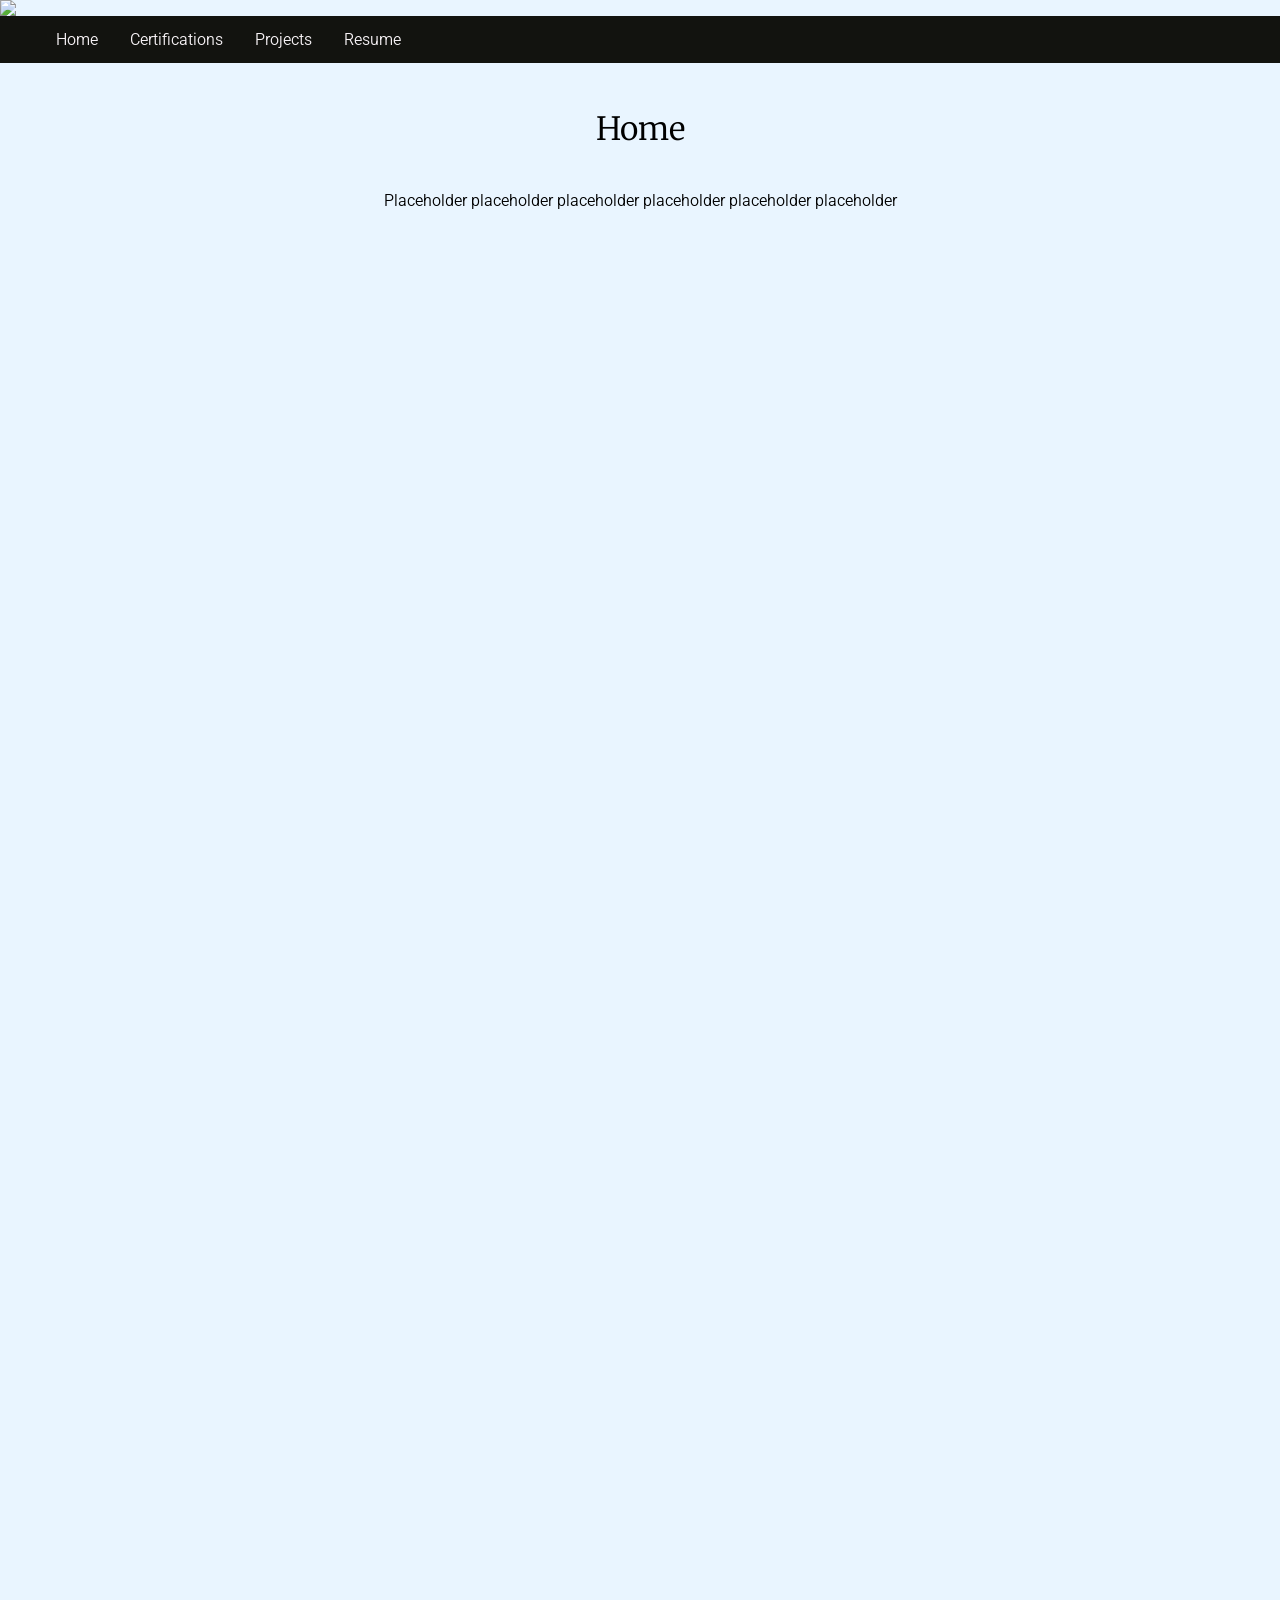
==== index.html @ 0637b9af "Added fonts, updated Resume and Certifications" ====
<!DOCTYPE html>
<html>
	<head>
		<link rel="stylesheet" href="stylesheet.css"/>
		<link rel="preconnect" href="https://fonts.googleapis.com">
		<link rel="preconnect" href="https://fonts.gstatic.com" crossorigin>
		<link href="https://fonts.googleapis.com/css2?family=Merriweather:ital,opsz,wght@0,18..144,300..900;1,18..144,300..900&family=Roboto:ital,wght@0,100..900;1,100..900&display=swap" rel="stylesheet">
	</head>
	<body>
		<div class="banner-contain">
			<img class="banner" src="https://raw.githubusercontent.com/6ixCats/Portfolio/refs/heads/main/banner.jpg"/>
		</div>
		<div class="nav">
			<ul class = "roboto">
				<li><a href="index.html">Home</a></li>
				<li><a href="certifications.html">Certifications</a></li>
				<li><a href="projects.html">Projects</a></li>
				<li><a href="resume.html">Resume</a></li>
			</ul>
		</div>
		<div>
			<h1 class="merriweather">Home</h1>
			<p class="roboto">Placeholder placeholder placeholder placeholder placeholder placeholder</p>
    	</div>
	</body>
</html>
---- stylesheet.css ----
body{
  background-color: rgb(233, 245, 255);
  height: 200vh;
  width:100%;
  overflow-x:hidden;
  overflow-y:scroll;
  margin:0%;
}

ul {
  list-style-type: none;
  margin-top: 0%;
  overflow-x: hidden;
  background-color: #12130F;
  width: 100%;
}

ul li {
  float: left;
}

ul li a {
  display: block;
  color: rgb(247, 243, 246);
  text-align: center;
  padding: 14px 16px;
  text-decoration: none;
}

ul li a:hover {
  background-color: #313131;
  font-style:italic
}

h1{
  padding-top: 25px;
  text-align: center;
}

img{
  display:block;
}

.banner-contain{
  width:100%;
}

p{
  padding:20px;
  text-align: center;
}

.banner{
  width:101%;
}

.nav{
  position: sticky;
  top:0px;
}

a{
  text-decoration: none;
  color:black;
}

a:hover{
  color:rgb(250, 223, 127);
}

.cert{
  padding-left:40px;
  text-align: left;
}

p.cert{
  padding:0px;
  padding-left:40px;
}

h2.cert{
  padding-top:40px;
}


.roboto {
  font-family: "Roboto", sans-serif;
  font-optical-sizing: auto;
  font-weight: 350;
  font-style: normal;
  font-variation-settings:
    "wdth" 100;
}


.merriweather {
  font-family: "Merriweather", serif;
  font-optical-sizing: auto;
  font-weight: 350;
  font-style: normal;
  font-variation-settings:
    "wdth" 100;
}
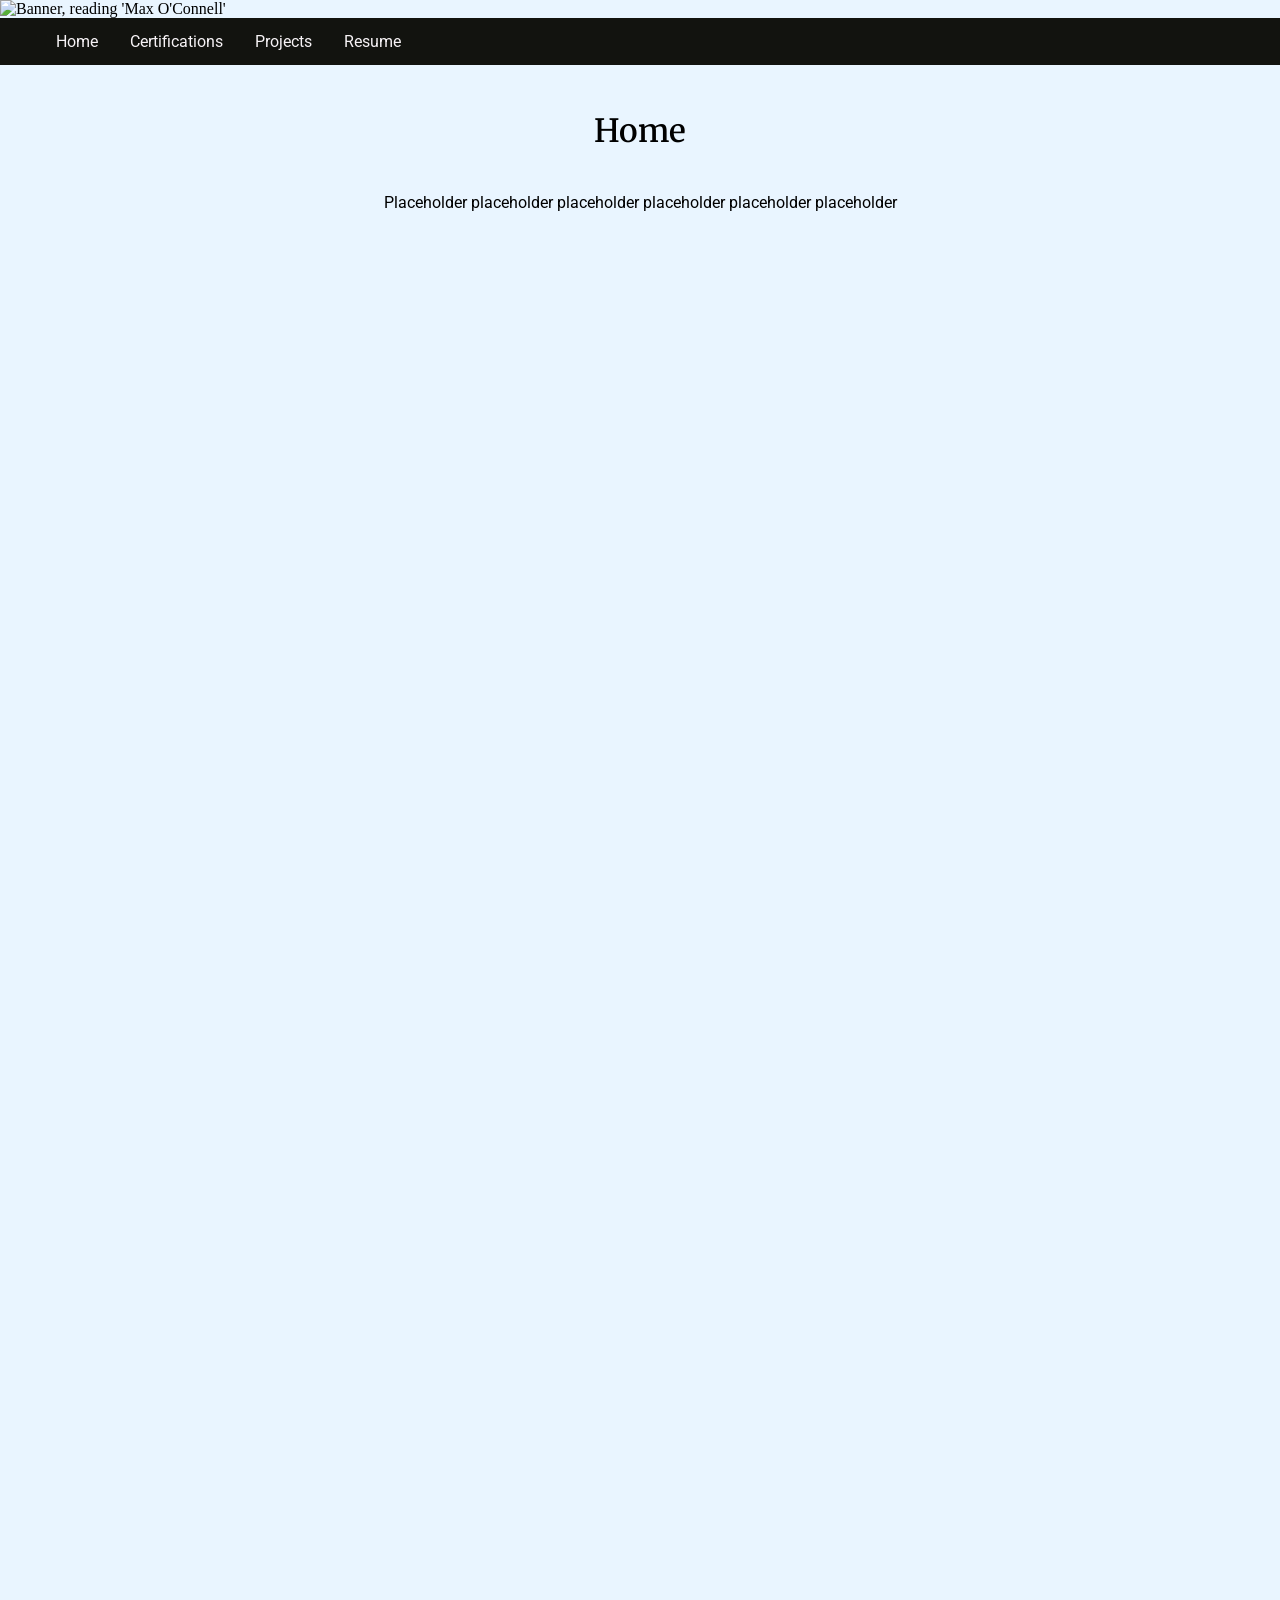
==== commit f392736d: "Edited font" ====
--- a/index.html
+++ b/index.html
@@ -8,7 +8,7 @@
 	</head>
 	<body>
 		<div class="banner-contain">
-			<img class="banner" src="https://raw.githubusercontent.com/6ixCats/Portfolio/refs/heads/main/banner.jpg"/>
+			<img class="banner" alt="Banner, reading 'Max O'Connell'" src="https://raw.githubusercontent.com/6ixCats/Portfolio/refs/heads/main/banner.jpg"/>
 		</div>
 		<div class="nav">
 			<ul class = "roboto">
--- a/stylesheet.css
+++ b/stylesheet.css
@@ -86,7 +86,7 @@
 .roboto {
   font-family: "Roboto", sans-serif;
   font-optical-sizing: auto;
-  font-weight: 350;
+  font-weight: 400;
   font-style: normal;
   font-variation-settings:
     "wdth" 100;
@@ -96,7 +96,7 @@
 .merriweather {
   font-family: "Merriweather", serif;
   font-optical-sizing: auto;
-  font-weight: 350;
+  font-weight: 550;
   font-style: normal;
   font-variation-settings:
     "wdth" 100;
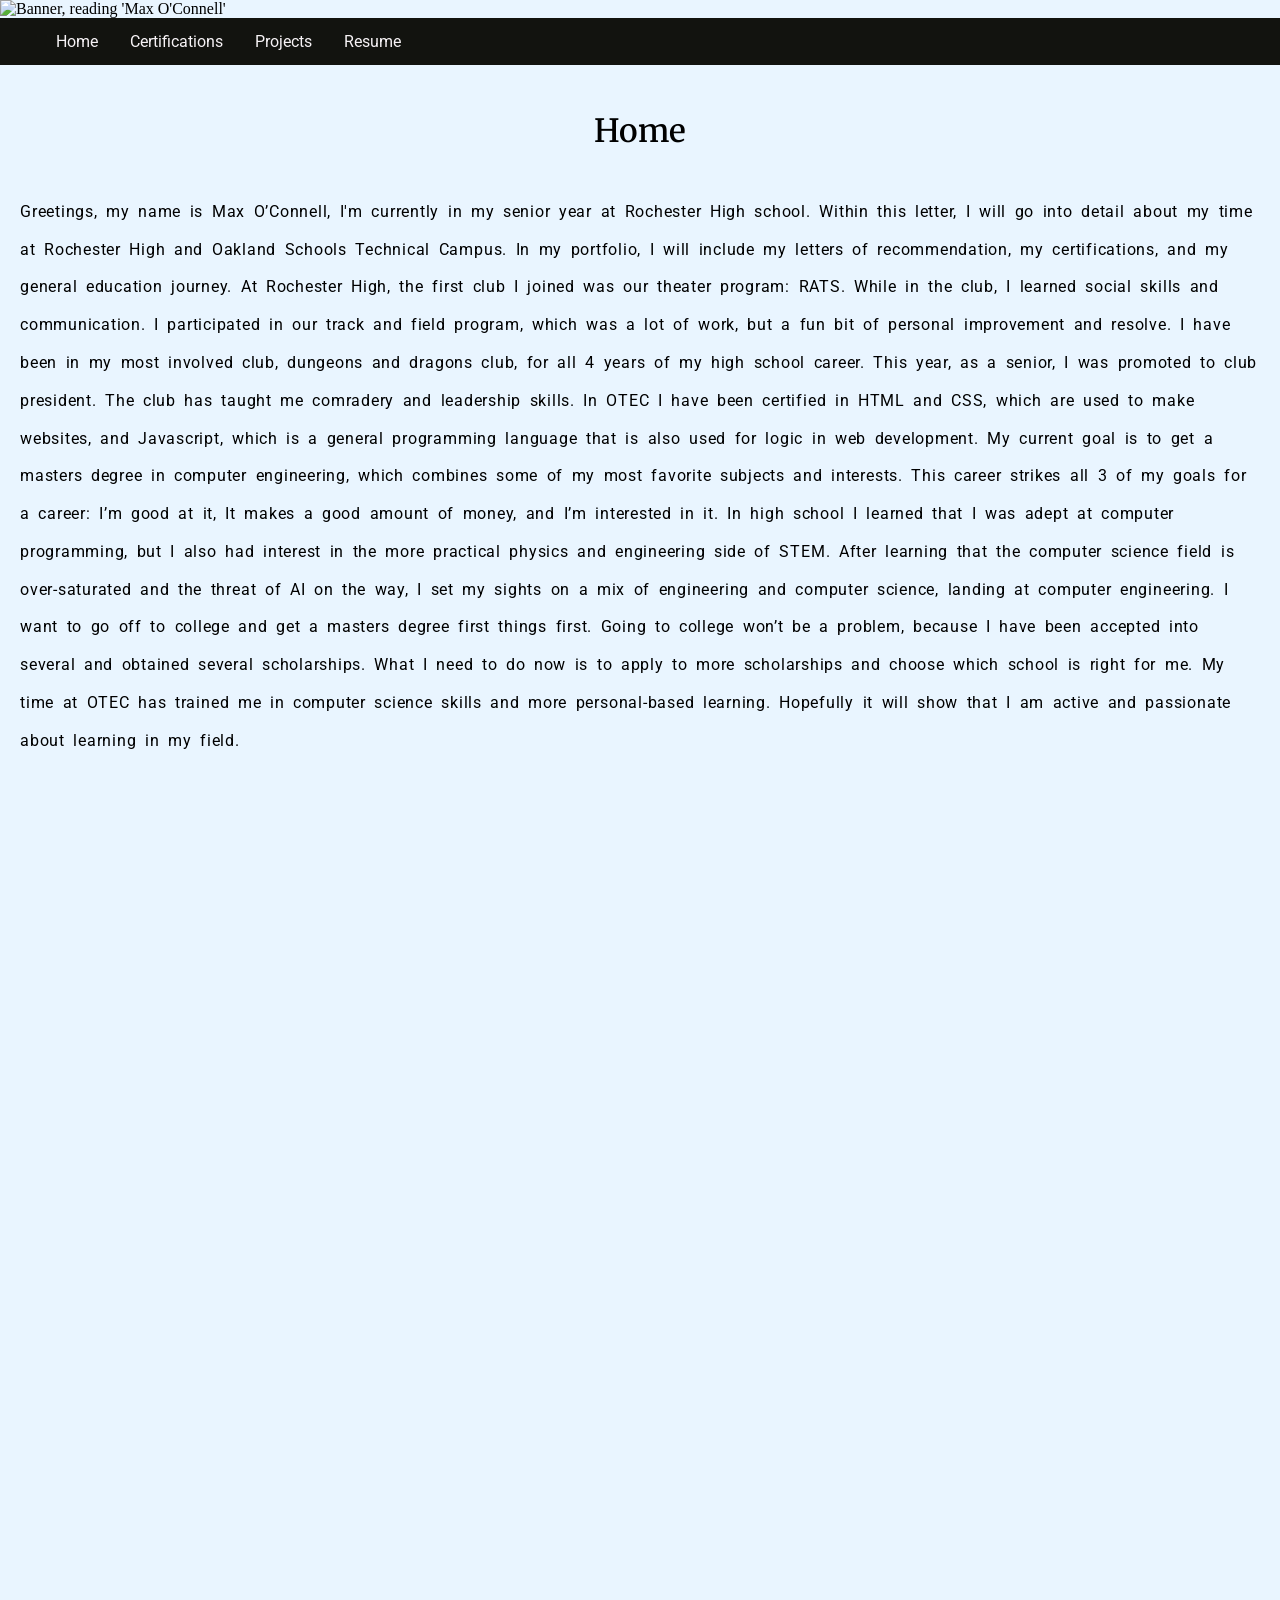
==== commit a79c870b: "changed home" ====
--- a/index.html
+++ b/index.html
@@ -20,7 +20,12 @@
 		</div>
 		<div>
 			<h1 class="merriweather">Home</h1>
-			<p class="roboto">Placeholder placeholder placeholder placeholder placeholder placeholder</p>
+			<p class="roboto home">Greetings, my name is Max O’Connell, I'm currently in my senior year at Rochester High school. Within this letter, I will go into detail about my time at Rochester High and Oakland Schools Technical Campus. In my portfolio, I will include my letters of recommendation, my certifications, and my general education journey.
+At Rochester High, the first club I joined was our theater program: RATS. While in the club, I learned social skills and communication. I participated in our track and field program, which was a lot of work, but a fun bit of personal improvement and resolve. I have been in my most involved club, dungeons and dragons club, for all 4 years of my high school career. This year, as a senior, I was promoted to club president. The club has taught me comradery and leadership skills. In OTEC I have been certified in HTML and CSS, which are used to make websites, and Javascript, which is a general programming language that is also used for logic in web development.
+My current goal is to get a masters degree in computer engineering, which combines some of my most favorite subjects and interests. This career strikes all 3 of my goals for a career: I’m good at it, It makes a good amount of money, and I’m interested in it. In high school I learned that I was adept at computer programming, but I also had interest in the more practical physics and engineering side of STEM. After learning that the computer science field is over-saturated and the threat of AI on the way, I set my sights on a mix of engineering and computer science, landing at computer engineering. 
+I want to go off to college and get a masters degree first things first. Going to college won’t be a problem, because I have been accepted into several and obtained several scholarships. What I need to do now is to apply to more scholarships and choose which school is right for me. My time at OTEC has trained me in computer science skills and more personal-based learning. Hopefully it will show that I am active and passionate about learning in my field.
+
+</p>
     	</div>
 	</body>
 </html>
--- a/stylesheet.css
+++ b/stylesheet.css
@@ -100,4 +100,11 @@
   font-style: normal;
   font-variation-settings:
     "wdth" 100;
+}
+
+.home {
+  text-align: left;
+  letter-spacing: 0.02cm;
+  word-spacing: 0.1cm;
+  line-height: 1cm;
 }
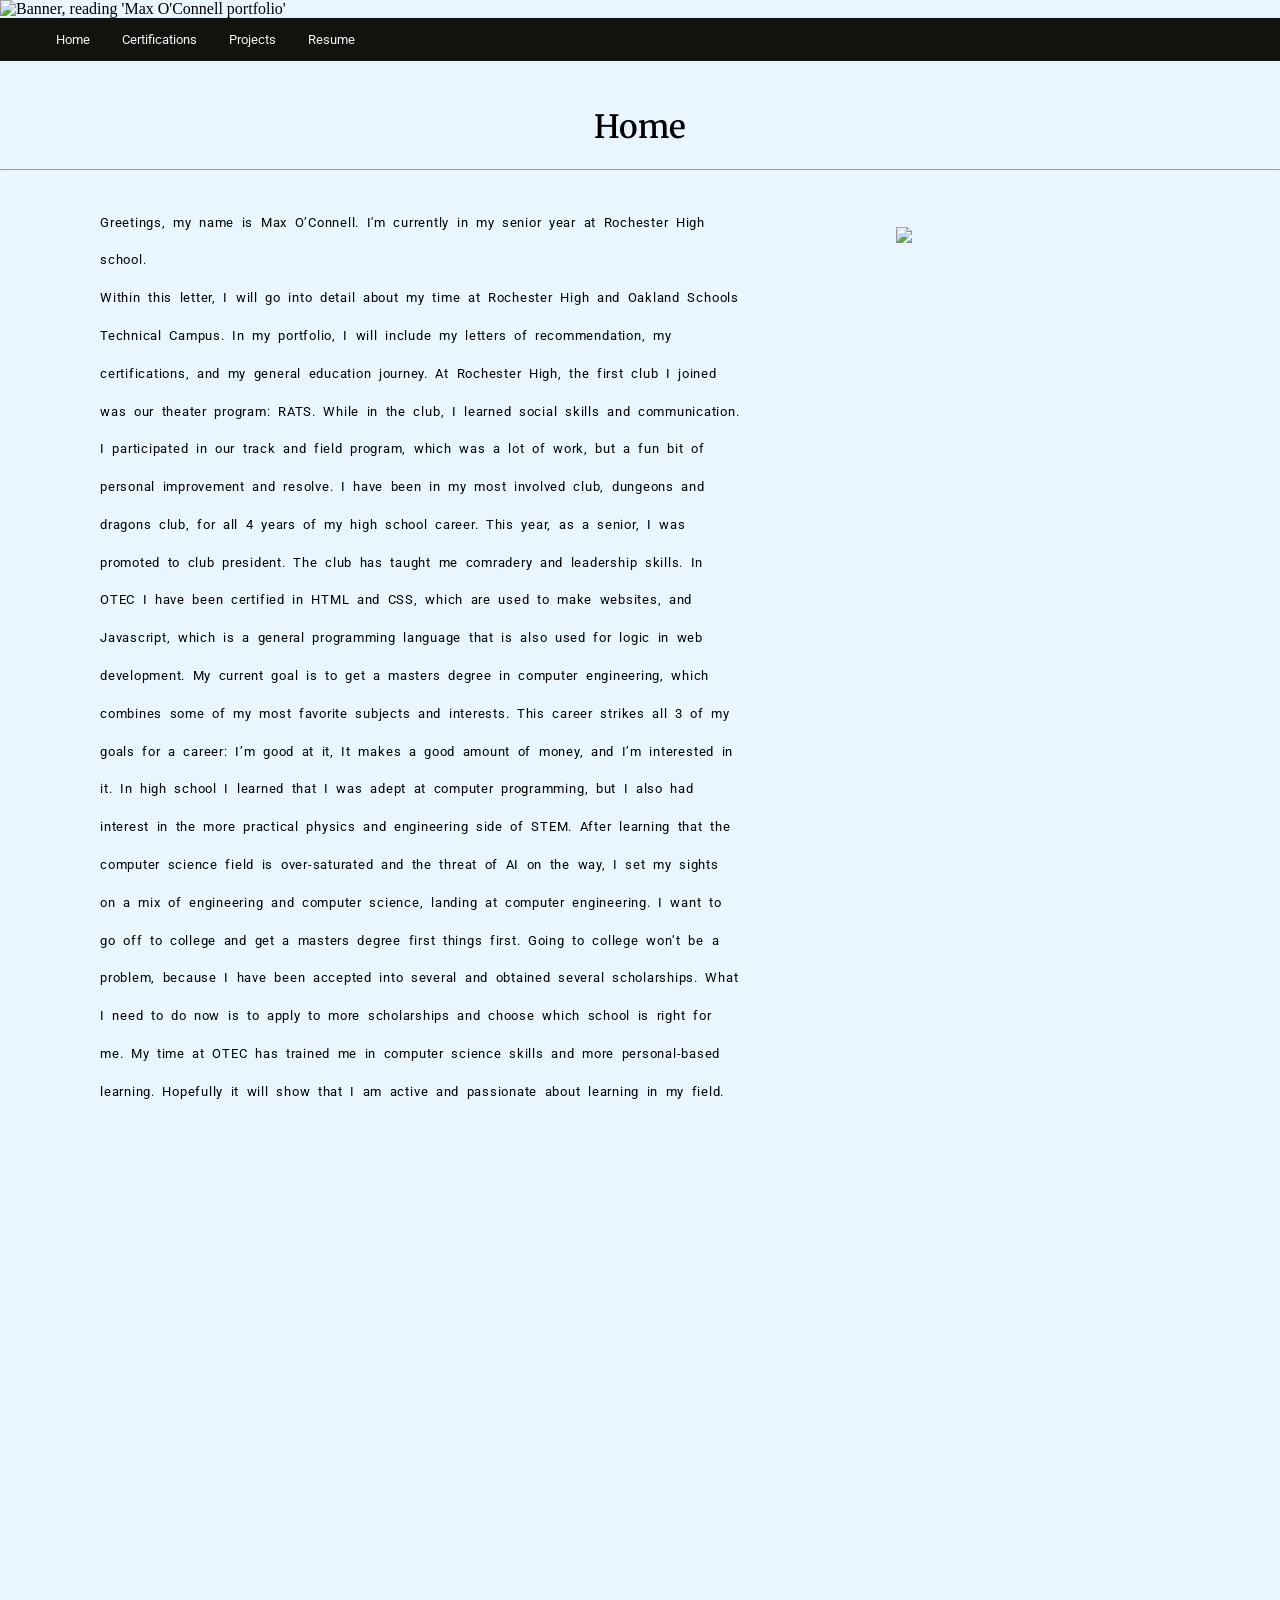
==== commit 864ec317: "Added SEO and changed home page" ====
--- a/index.html
+++ b/index.html
@@ -1,6 +1,11 @@
 <!DOCTYPE html>
-<html>
+<html lang="en">
 	<head>
+		<title>Max O'Connell's portfolio</title>
+		<meta charset="UTF-8">
+  		<meta name="description" content="Portfolio for computer science student">
+  		<meta name="keywords" content="HTML, CSS, JavaScript, Portfolio, Student, Computer science">
+  		<meta name="author" content="Max O'Connell">
 		<link rel="stylesheet" href="stylesheet.css"/>
 		<link rel="preconnect" href="https://fonts.googleapis.com">
 		<link rel="preconnect" href="https://fonts.gstatic.com" crossorigin>
@@ -8,7 +13,7 @@
 	</head>
 	<body>
 		<div class="banner-contain">
-			<img class="banner" alt="Banner, reading 'Max O'Connell'" src="https://raw.githubusercontent.com/6ixCats/Portfolio/refs/heads/main/banner.jpg"/>
+			<img class="banner" alt="Banner, reading 'Max O'Connell portfolio'" src="https://raw.githubusercontent.com/6ixCats/Portfolio/refs/heads/main/banner.jpg"/>
 		</div>
 		<div class="nav">
 			<ul class = "roboto">
@@ -20,7 +25,9 @@
 		</div>
 		<div>
 			<h1 class="merriweather">Home</h1>
-			<p class="roboto home">Greetings, my name is Max O’Connell, I'm currently in my senior year at Rochester High school. Within this letter, I will go into detail about my time at Rochester High and Oakland Schools Technical Campus. In my portfolio, I will include my letters of recommendation, my certifications, and my general education journey.
+			<hr>
+			<img class = "portrait" src="https://upload.wikimedia.org/wikipedia/en/2/27/Bliss_%28Windows_XP%29.png"/>
+			<p class="roboto home">Greetings, my name is Max O’Connell. I'm currently in my senior year at Rochester High school. <br> Within this letter, I will go into detail about my time at Rochester High and Oakland Schools Technical Campus. In my portfolio, I will include my letters of recommendation, my certifications, and my general education journey.
 At Rochester High, the first club I joined was our theater program: RATS. While in the club, I learned social skills and communication. I participated in our track and field program, which was a lot of work, but a fun bit of personal improvement and resolve. I have been in my most involved club, dungeons and dragons club, for all 4 years of my high school career. This year, as a senior, I was promoted to club president. The club has taught me comradery and leadership skills. In OTEC I have been certified in HTML and CSS, which are used to make websites, and Javascript, which is a general programming language that is also used for logic in web development.
 My current goal is to get a masters degree in computer engineering, which combines some of my most favorite subjects and interests. This career strikes all 3 of my goals for a career: I’m good at it, It makes a good amount of money, and I’m interested in it. In high school I learned that I was adept at computer programming, but I also had interest in the more practical physics and engineering side of STEM. After learning that the computer science field is over-saturated and the threat of AI on the way, I set my sights on a mix of engineering and computer science, landing at computer engineering. 
 I want to go off to college and get a masters degree first things first. Going to college won’t be a problem, because I have been accepted into several and obtained several scholarships. What I need to do now is to apply to more scholarships and choose which school is right for me. My time at OTEC has trained me in computer science skills and more personal-based learning. Hopefully it will show that I am active and passionate about learning in my field.
--- a/stylesheet.css
+++ b/stylesheet.css
@@ -13,6 +13,7 @@
   overflow-x: hidden;
   background-color: #12130F;
   width: 100%;
+  z-index: 0;
 }
 
 ul li {
@@ -25,11 +26,12 @@
   text-align: center;
   padding: 14px 16px;
   text-decoration: none;
+  z-index: 0;
 }
 
 ul li a:hover {
   background-color: #313131;
-  font-style:italic
+  font-style:italic;
 }
 
 h1{
@@ -39,6 +41,7 @@
 
 img{
   display:block;
+  z-index: auto;
 }
 
 .banner-contain{
@@ -88,10 +91,10 @@
   font-optical-sizing: auto;
   font-weight: 400;
   font-style: normal;
+  font-size: 0.8em;
   font-variation-settings:
     "wdth" 100;
 }
-
 
 .merriweather {
   font-family: "Merriweather", serif;
@@ -103,8 +106,17 @@
 }
 
 .home {
+  padding-left: 100px;
   text-align: left;
   letter-spacing: 0.02cm;
   word-spacing: 0.1cm;
   line-height: 1cm;
+  width:50%;
+}
+
+.portrait {
+  width:20%;
+  padding-top: 3em;
+  padding-left:70%;
+  position:absolute;
 }
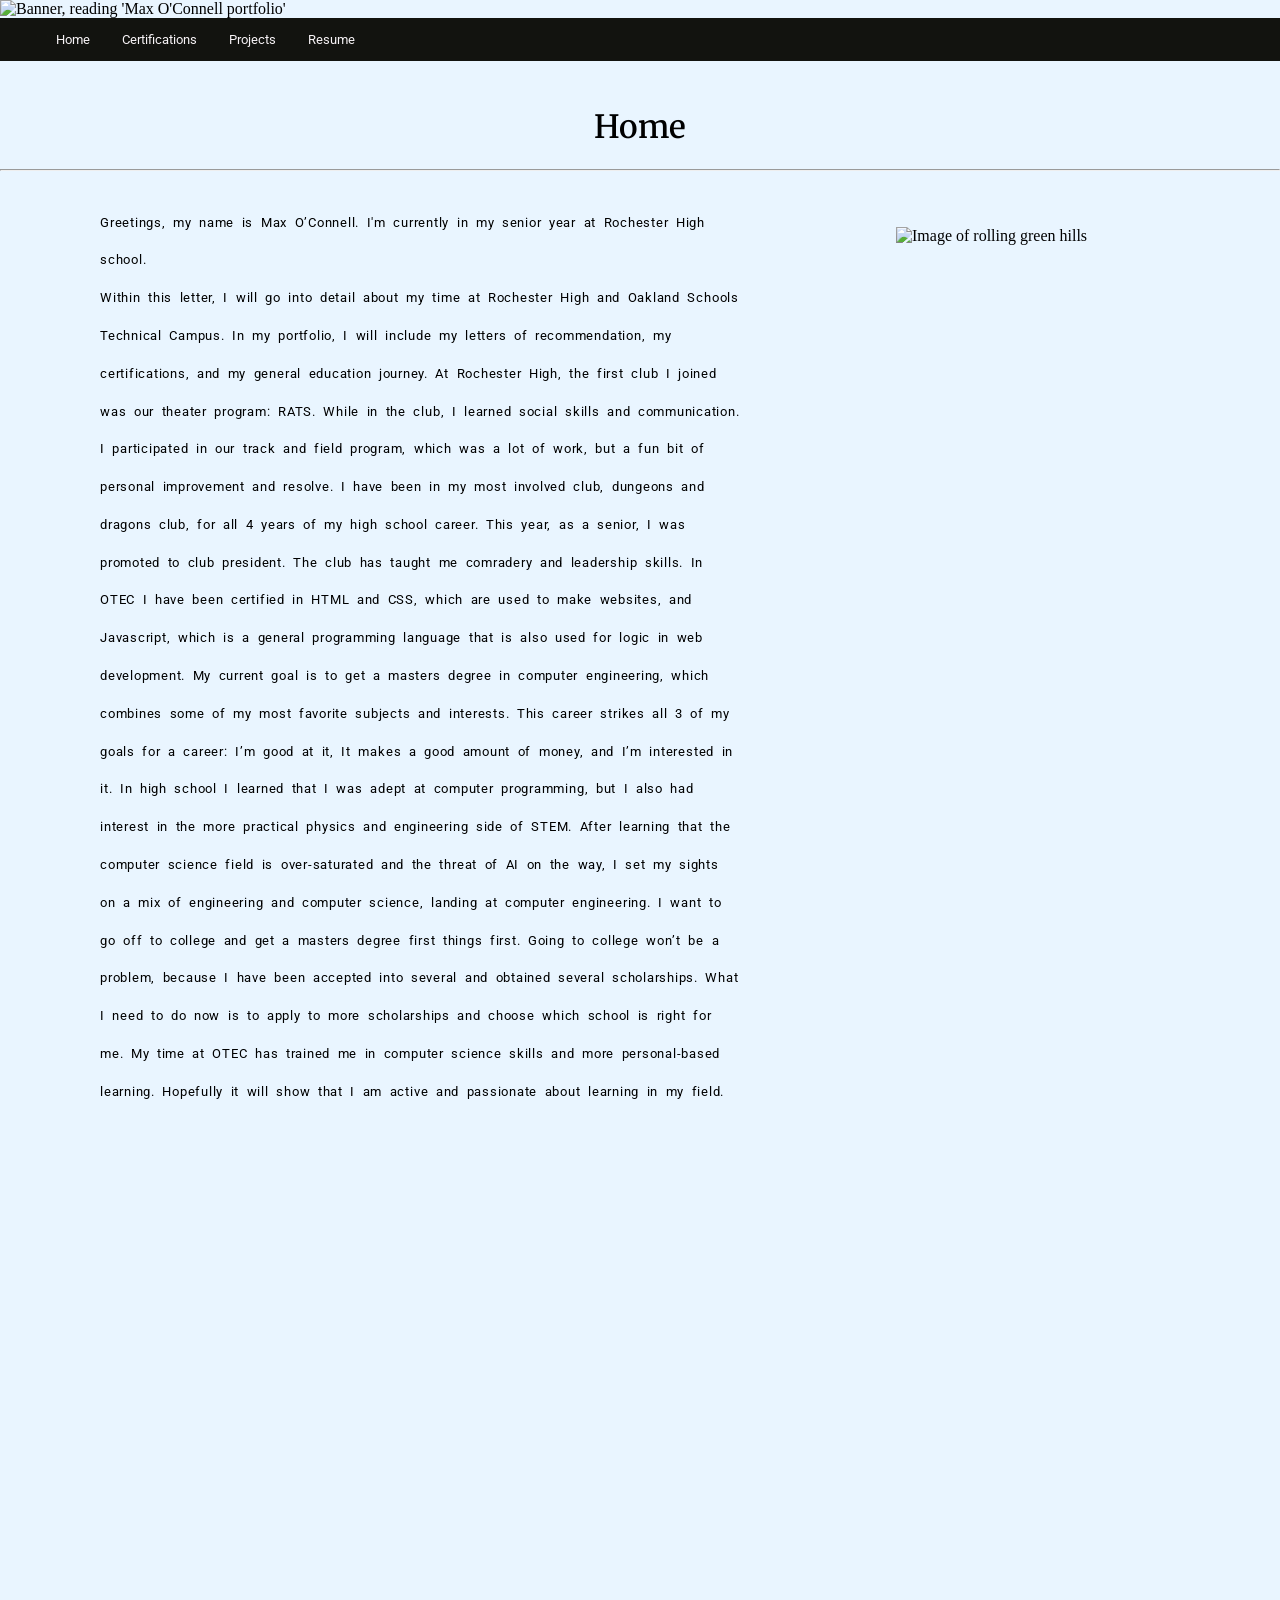
==== commit 28401ef6: "changed SEO" ====
--- a/index.html
+++ b/index.html
@@ -26,7 +26,7 @@
 		<div>
 			<h1 class="merriweather">Home</h1>
 			<hr>
-			<img class = "portrait" src="https://upload.wikimedia.org/wikipedia/en/2/27/Bliss_%28Windows_XP%29.png"/>
+			<img class = "portrait" alt="Image of rolling green hills" src="https://in-exstatic-vivofs.vivo.com/bCy1HLzT9bUXp6Mb/IN-IQOO/threadResource/20240814/0c29207c129c4f54821b9b888b989713_w1280_h720.jpg"/>
 			<p class="roboto home">Greetings, my name is Max O’Connell. I'm currently in my senior year at Rochester High school. <br> Within this letter, I will go into detail about my time at Rochester High and Oakland Schools Technical Campus. In my portfolio, I will include my letters of recommendation, my certifications, and my general education journey.
 At Rochester High, the first club I joined was our theater program: RATS. While in the club, I learned social skills and communication. I participated in our track and field program, which was a lot of work, but a fun bit of personal improvement and resolve. I have been in my most involved club, dungeons and dragons club, for all 4 years of my high school career. This year, as a senior, I was promoted to club president. The club has taught me comradery and leadership skills. In OTEC I have been certified in HTML and CSS, which are used to make websites, and Javascript, which is a general programming language that is also used for logic in web development.
 My current goal is to get a masters degree in computer engineering, which combines some of my most favorite subjects and interests. This career strikes all 3 of my goals for a career: I’m good at it, It makes a good amount of money, and I’m interested in it. In high school I learned that I was adept at computer programming, but I also had interest in the more practical physics and engineering side of STEM. After learning that the computer science field is over-saturated and the threat of AI on the way, I set my sights on a mix of engineering and computer science, landing at computer engineering. 
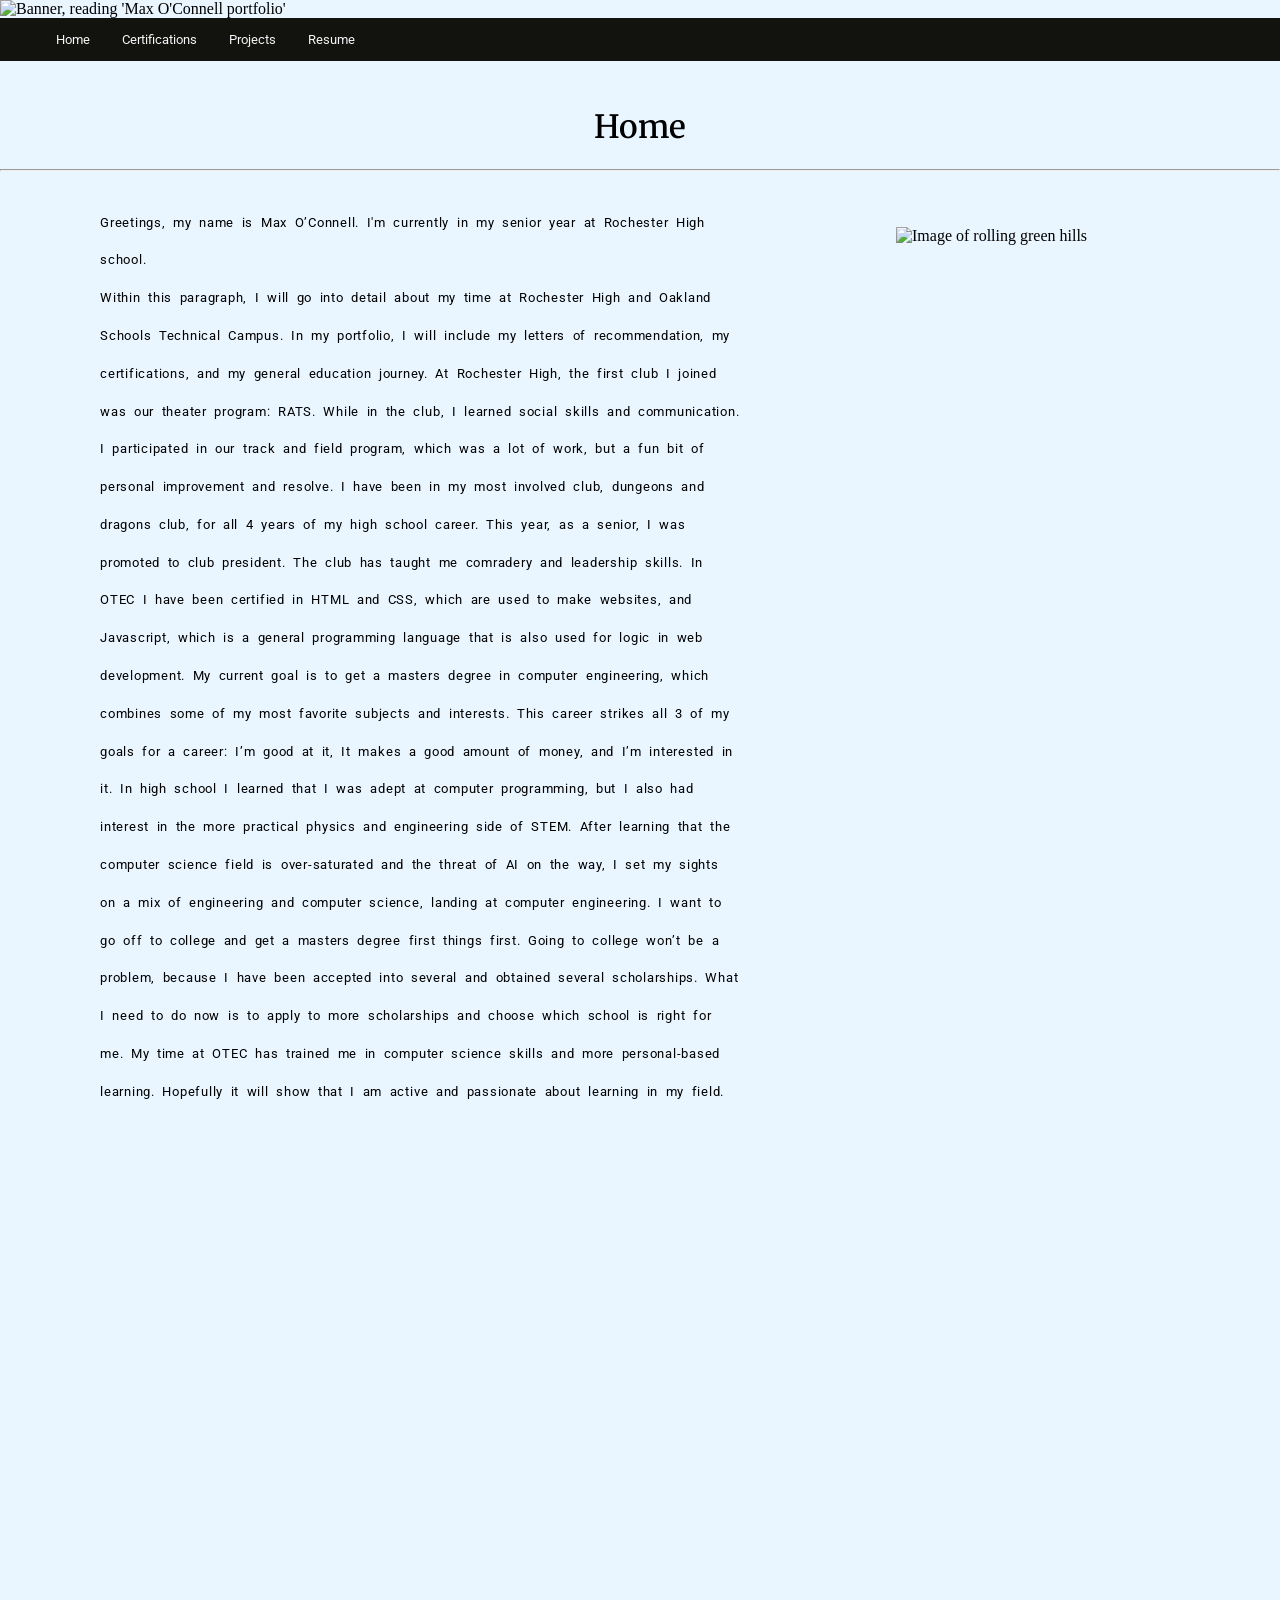
==== commit c18f3788: "made changes to home page" ====
--- a/index.html
+++ b/index.html
@@ -3,9 +3,10 @@
 	<head>
 		<title>Max O'Connell's portfolio</title>
 		<meta charset="UTF-8">
-  		<meta name="description" content="Portfolio for computer science student">
+  		<meta name="description" content="Max O'Connell's portfolio, a high school student with knowledge in HTML, CSS, and Javascript.">
   		<meta name="keywords" content="HTML, CSS, JavaScript, Portfolio, Student, Computer science">
   		<meta name="author" content="Max O'Connell">
+		<meta name="viewport" content="width=device-width, initial-scale=1.0">
 		<link rel="stylesheet" href="stylesheet.css"/>
 		<link rel="preconnect" href="https://fonts.googleapis.com">
 		<link rel="preconnect" href="https://fonts.gstatic.com" crossorigin>
@@ -13,7 +14,7 @@
 	</head>
 	<body>
 		<div class="banner-contain">
-			<img class="banner" alt="Banner, reading 'Max O'Connell portfolio'" src="https://raw.githubusercontent.com/6ixCats/Portfolio/refs/heads/main/banner.jpg"/>
+			<a href="index.html"><img class="banner" alt="Banner, reading 'Max O'Connell portfolio'" src="https://raw.githubusercontent.com/6ixCats/Portfolio/refs/heads/main/banner.jpg"/></a>
 		</div>
 		<div class="nav">
 			<ul class = "roboto">
@@ -27,11 +28,10 @@
 			<h1 class="merriweather">Home</h1>
 			<hr>
 			<img class = "portrait" alt="Image of rolling green hills" src="https://in-exstatic-vivofs.vivo.com/bCy1HLzT9bUXp6Mb/IN-IQOO/threadResource/20240814/0c29207c129c4f54821b9b888b989713_w1280_h720.jpg"/>
-			<p class="roboto home">Greetings, my name is Max O’Connell. I'm currently in my senior year at Rochester High school. <br> Within this letter, I will go into detail about my time at Rochester High and Oakland Schools Technical Campus. In my portfolio, I will include my letters of recommendation, my certifications, and my general education journey.
+			<p class="roboto home">Greetings, my name is Max O’Connell. I'm currently in my senior year at Rochester High school. <br> Within this paragraph, I will go into detail about my time at Rochester High and Oakland Schools Technical Campus. In my portfolio, I will include my letters of recommendation, my certifications, and my general education journey.
 At Rochester High, the first club I joined was our theater program: RATS. While in the club, I learned social skills and communication. I participated in our track and field program, which was a lot of work, but a fun bit of personal improvement and resolve. I have been in my most involved club, dungeons and dragons club, for all 4 years of my high school career. This year, as a senior, I was promoted to club president. The club has taught me comradery and leadership skills. In OTEC I have been certified in HTML and CSS, which are used to make websites, and Javascript, which is a general programming language that is also used for logic in web development.
 My current goal is to get a masters degree in computer engineering, which combines some of my most favorite subjects and interests. This career strikes all 3 of my goals for a career: I’m good at it, It makes a good amount of money, and I’m interested in it. In high school I learned that I was adept at computer programming, but I also had interest in the more practical physics and engineering side of STEM. After learning that the computer science field is over-saturated and the threat of AI on the way, I set my sights on a mix of engineering and computer science, landing at computer engineering. 
 I want to go off to college and get a masters degree first things first. Going to college won’t be a problem, because I have been accepted into several and obtained several scholarships. What I need to do now is to apply to more scholarships and choose which school is right for me. My time at OTEC has trained me in computer science skills and more personal-based learning. Hopefully it will show that I am active and passionate about learning in my field.
-
 </p>
     	</div>
 	</body>
--- a/stylesheet.css
+++ b/stylesheet.css
@@ -13,11 +13,12 @@
   overflow-x: hidden;
   background-color: #12130F;
   width: 100%;
-  z-index: 0;
+  z-index: 6;
 }
 
 ul li {
   float: left;
+  z-index: 6;
 }
 
 ul li a {
@@ -26,7 +27,6 @@
   text-align: center;
   padding: 14px 16px;
   text-decoration: none;
-  z-index: 0;
 }
 
 ul li a:hover {
@@ -41,7 +41,7 @@
 
 img{
   display:block;
-  z-index: auto;
+  z-index: -7;
 }
 
 .banner-contain{
@@ -119,4 +119,5 @@
   padding-top: 3em;
   padding-left:70%;
   position:absolute;
+  z-index: -7;
 }
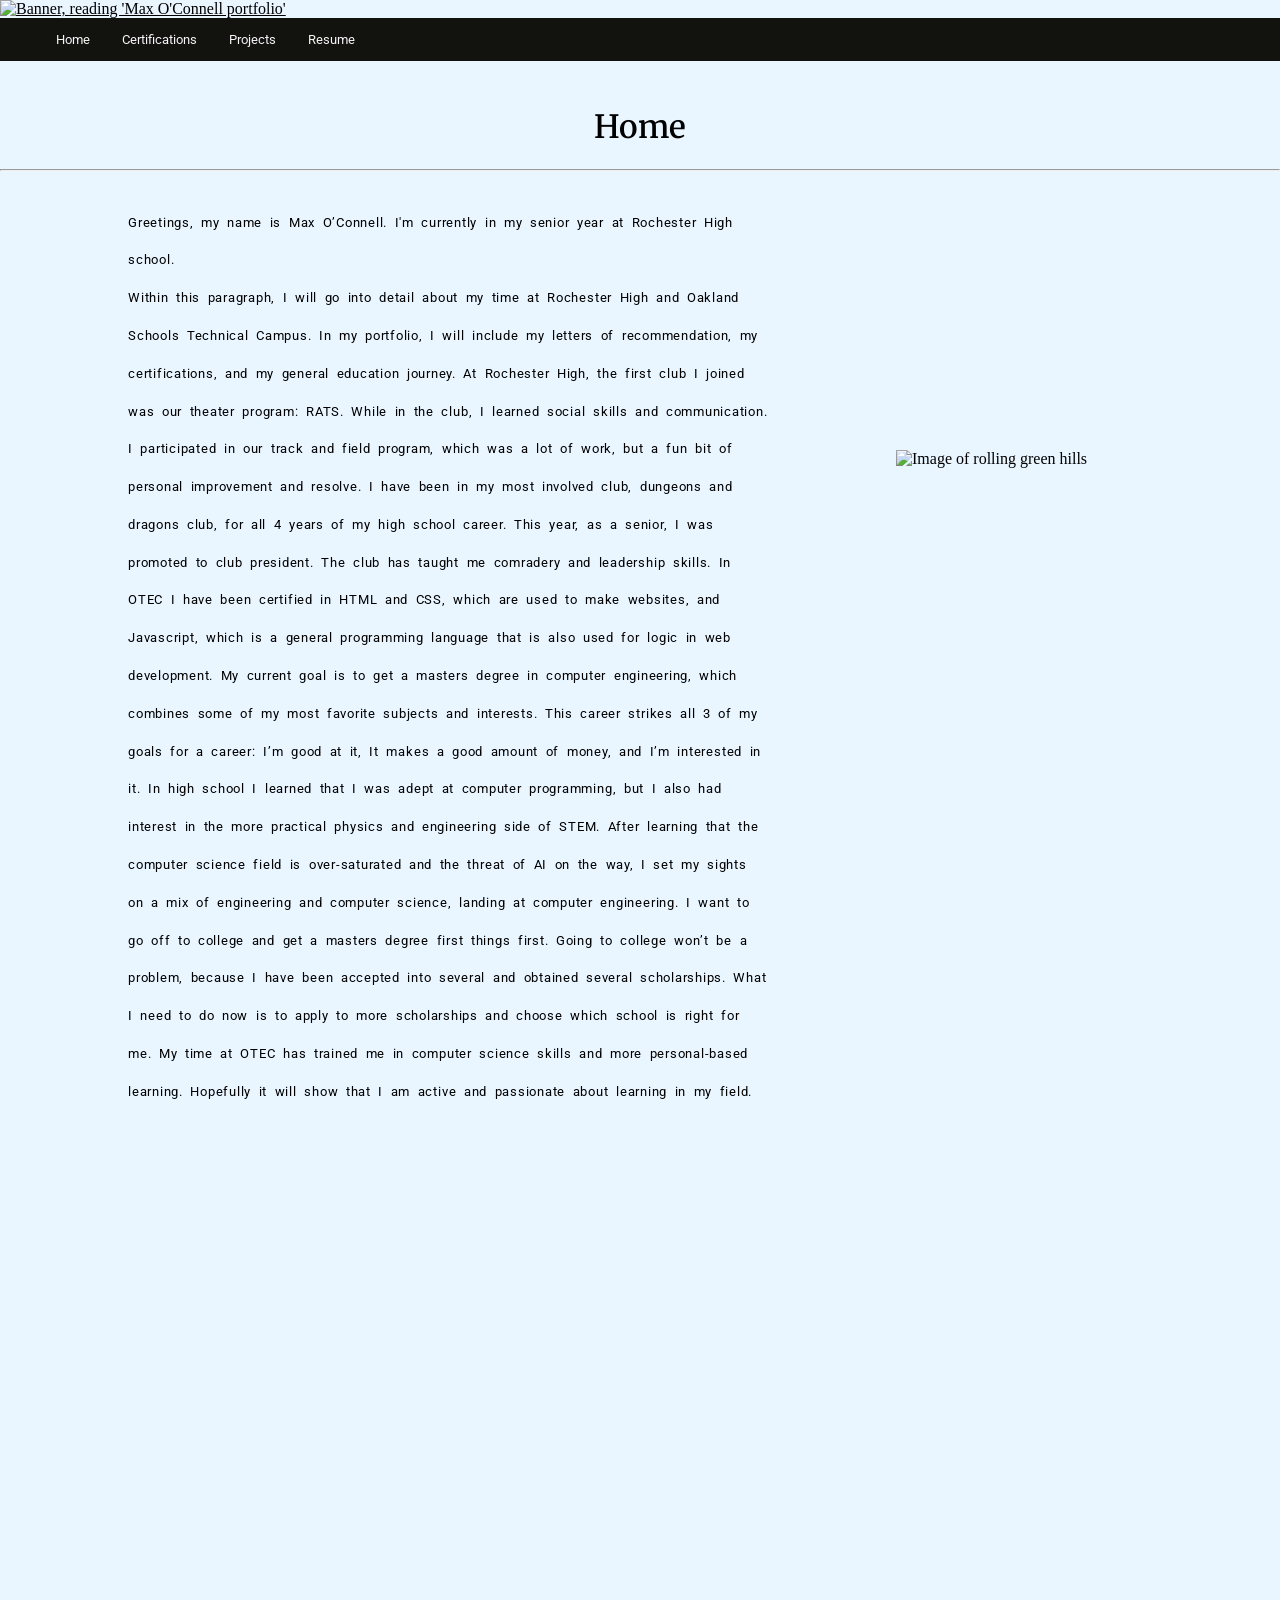
==== commit 38152f27: "Updated project page, made final changes" ====
--- a/index.html
+++ b/index.html
@@ -24,10 +24,10 @@
 				<li><a href="resume.html">Resume</a></li>
 			</ul>
 		</div>
+		<img class = "portrait" alt="Image of rolling green hills" src="https://i.pinimg.com/736x/d0/b9/39/d0b939dde5c506688c43228614b96af1.jpg"/>
 		<div>
 			<h1 class="merriweather">Home</h1>
 			<hr>
-			<img class = "portrait" alt="Image of rolling green hills" src="https://in-exstatic-vivofs.vivo.com/bCy1HLzT9bUXp6Mb/IN-IQOO/threadResource/20240814/0c29207c129c4f54821b9b888b989713_w1280_h720.jpg"/>
 			<p class="roboto home">Greetings, my name is Max O’Connell. I'm currently in my senior year at Rochester High school. <br> Within this paragraph, I will go into detail about my time at Rochester High and Oakland Schools Technical Campus. In my portfolio, I will include my letters of recommendation, my certifications, and my general education journey.
 At Rochester High, the first club I joined was our theater program: RATS. While in the club, I learned social skills and communication. I participated in our track and field program, which was a lot of work, but a fun bit of personal improvement and resolve. I have been in my most involved club, dungeons and dragons club, for all 4 years of my high school career. This year, as a senior, I was promoted to club president. The club has taught me comradery and leadership skills. In OTEC I have been certified in HTML and CSS, which are used to make websites, and Javascript, which is a general programming language that is also used for logic in web development.
 My current goal is to get a masters degree in computer engineering, which combines some of my most favorite subjects and interests. This career strikes all 3 of my goals for a career: I’m good at it, It makes a good amount of money, and I’m interested in it. In high school I learned that I was adept at computer programming, but I also had interest in the more practical physics and engineering side of STEM. After learning that the computer science field is over-saturated and the threat of AI on the way, I set my sights on a mix of engineering and computer science, landing at computer engineering. 
--- a/stylesheet.css
+++ b/stylesheet.css
@@ -63,7 +63,7 @@
 }
 
 a{
-  text-decoration: none;
+  text-decoration: underline;
   color:black;
 }
 
@@ -106,7 +106,7 @@
 }
 
 .home {
-  padding-left: 100px;
+  padding-left: 10%;
   text-align: left;
   letter-spacing: 0.02cm;
   word-spacing: 0.1cm;
@@ -116,8 +116,24 @@
 
 .portrait {
   width:20%;
-  padding-top: 3em;
-  padding-left:70%;
+  top:50%;
   position:absolute;
+  right: 10%;
   z-index: -7;
+}
+
+.qr {
+  width:30%;
+  display: flex;
+  justify-self: center;
+}
+
+.project {
+  text-decoration: none;
+  font-size: large;
+}
+
+.projectDesc {
+  text-align: left;
+  padding-left:10%;
 }
